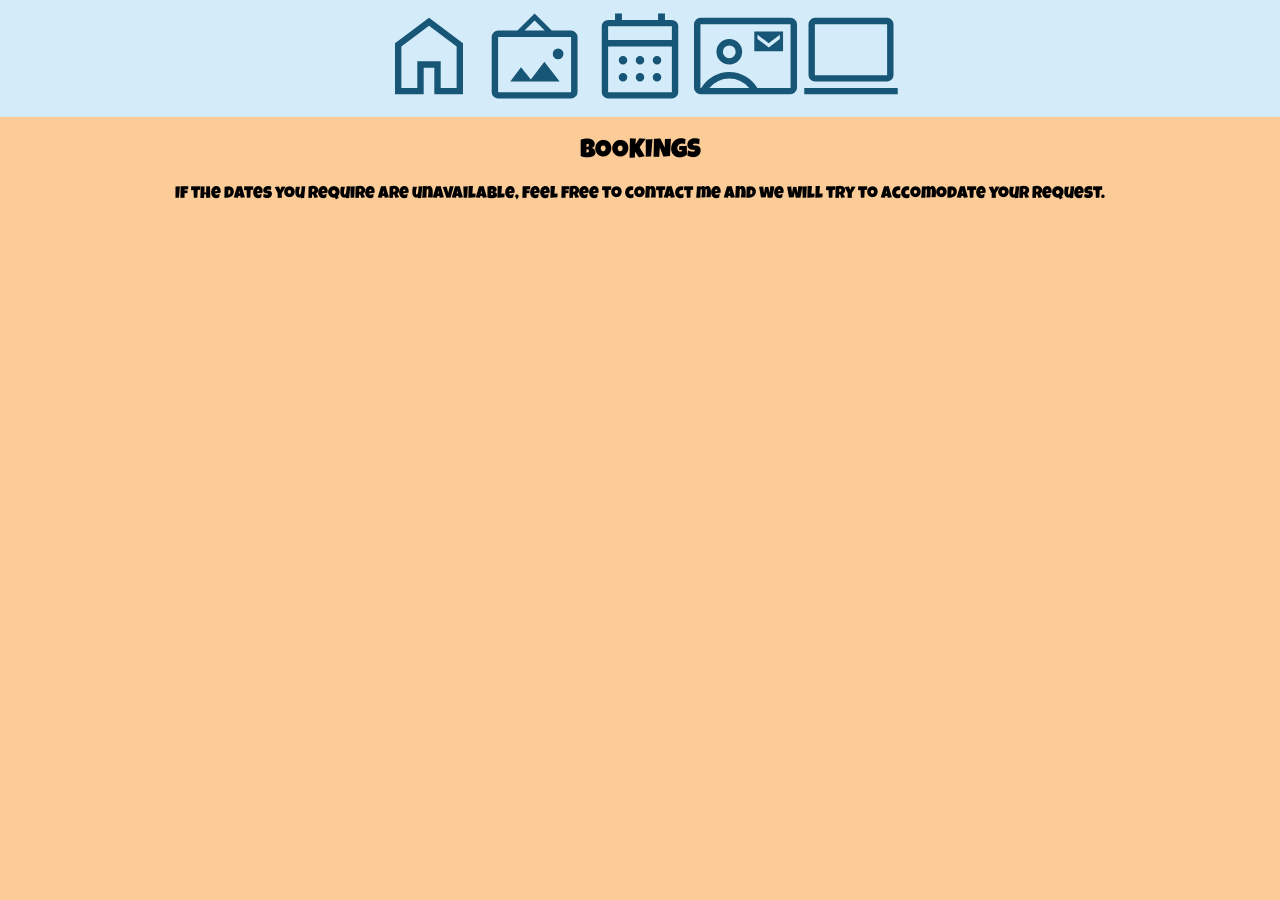
==== bookings-mobile.html @ c1440fbb "Adding mobile and logo" ====
<!DOCTYPE html>
<html lang="en">
<head>
    <meta charset="UTF-8">
    <meta name="viewport" content="width=device-width, initial-scale=1.0">
    <title>Beachcombers Bliss</title>
    <link rel="stylesheet" href=css/mobile.css>
    <link rel="icon" href="assets/icons/favicon.ico">
    <div class="navbar">
        <nav>
            <a href="index-mobile.html"><img src="assets/icons/home.svg" alt="Home" width="8%"></a>
            <a href="gallery-mobile.html"><img src="assets/icons/gallery.svg" alt="Gallery" width="8%"></a>
            <a href="bookings-mobile.html"><img src="assets/icons/calendar.svg" alt="Bookings" width="8%"></a>
            <a href="contact-mobile.html"><img src="assets/icons/contact.svg" alt="Contact" width="8%"></a>
            <a href="bookings.html"><img src="assets/icons/computer.svg" alt="Desktop site" width="8%"></a>
        </nav>
    </div>
</head>

<body>
    <section class="cal-main">
        <h1>
            BOOKINGS
        </h1>
    </section>

    <section class="cal-content">
        <div class="cal-txt">
            <p>
                If the dates you require are unavailable, feel free to contact me and we will try to accomodate your request.
            </p>
        </div>
        
    </section>

    <section class="cal">
        <iframe src="https://calendar.google.com/calendar/embed?height=600&wkst=1&ctz=Pacific%2FAuckland&showPrint=0&title=Beachcombers%20Bliss%20Availability&src=NzI0OWNkNjI4YjA0ZjdiMmQxOWRhYzUyN2M5MTdhZDgzNTBmMzFmMzg3OWNkMjU2MzEwNDUyN2MwYWY0OTYzZEBncm91cC5jYWxlbmRhci5nb29nbGUuY29t&color=%4ba3c388" style="border-width:0" width="450" height="600" frameborder="0" scrolling="no"></iframe></body>
    </section>
</body>
</html>
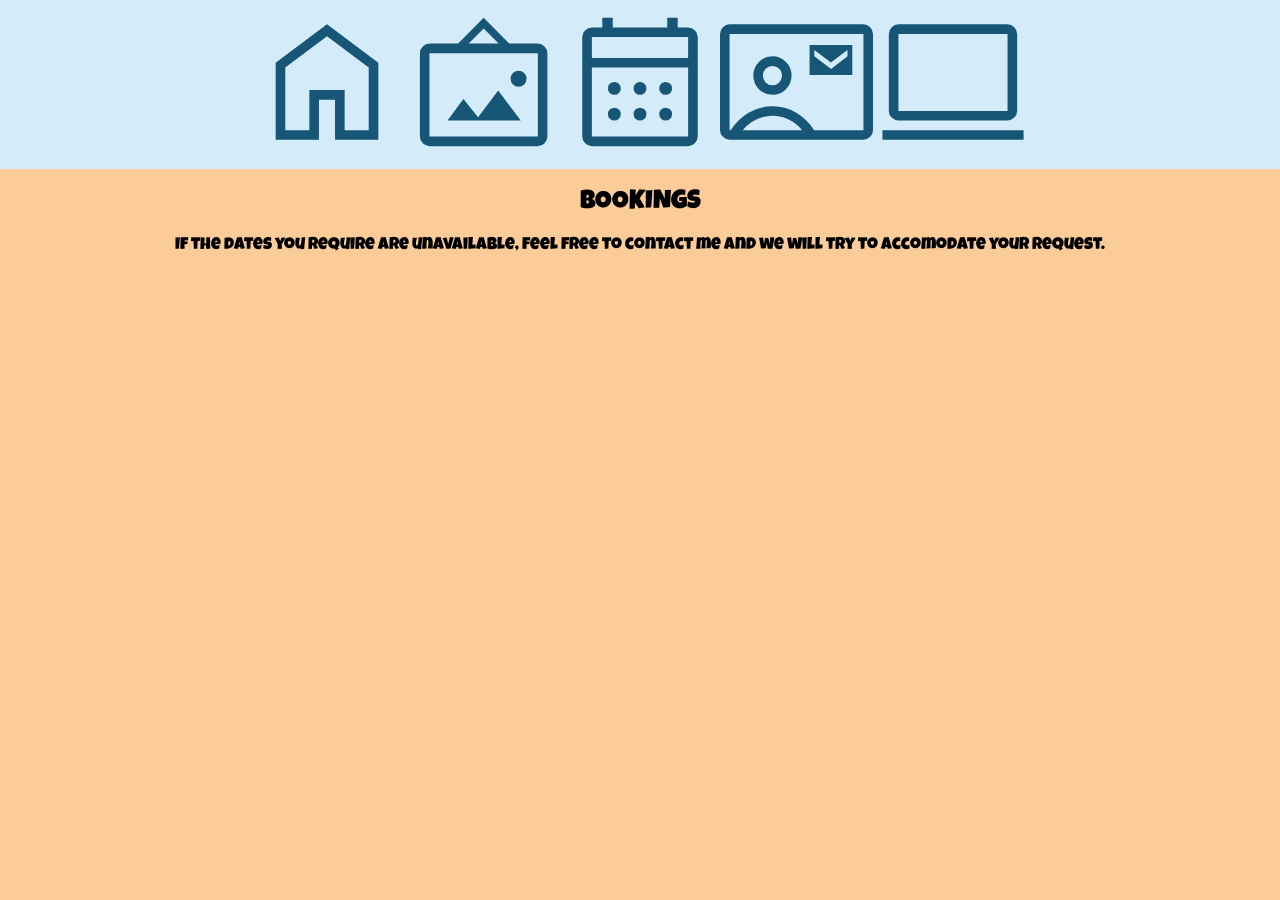
==== commit c2f6fc2a: "Made elements on mobile bigger" ====
--- a/bookings-mobile.html
+++ b/bookings-mobile.html
@@ -8,11 +8,11 @@
     <link rel="icon" href="assets/icons/favicon.ico">
     <div class="navbar">
         <nav>
-            <a href="index-mobile.html"><img src="assets/icons/home.svg" alt="Home" width="8%"></a>
-            <a href="gallery-mobile.html"><img src="assets/icons/gallery.svg" alt="Gallery" width="8%"></a>
-            <a href="bookings-mobile.html"><img src="assets/icons/calendar.svg" alt="Bookings" width="8%"></a>
-            <a href="contact-mobile.html"><img src="assets/icons/contact.svg" alt="Contact" width="8%"></a>
-            <a href="bookings.html"><img src="assets/icons/computer.svg" alt="Desktop site" width="8%"></a>
+            <a href="index-mobile.html"><img src="assets/icons/home.svg" alt="Home" width="12%"></a>
+            <a href="gallery-mobile.html"><img src="assets/icons/gallery.svg" alt="Gallery" width="12%"></a>
+            <a href="bookings-mobile.html"><img src="assets/icons/calendar.svg" alt="Bookings" width="12%"></a>
+            <a href="contact-mobile.html"><img src="assets/icons/contact.svg" alt="Contact" width="12%"></a>
+            <a href="bookings.html"><img src="assets/icons/computer.svg" alt="Desktop site" width="12%"></a>
         </nav>
     </div>
 </head>
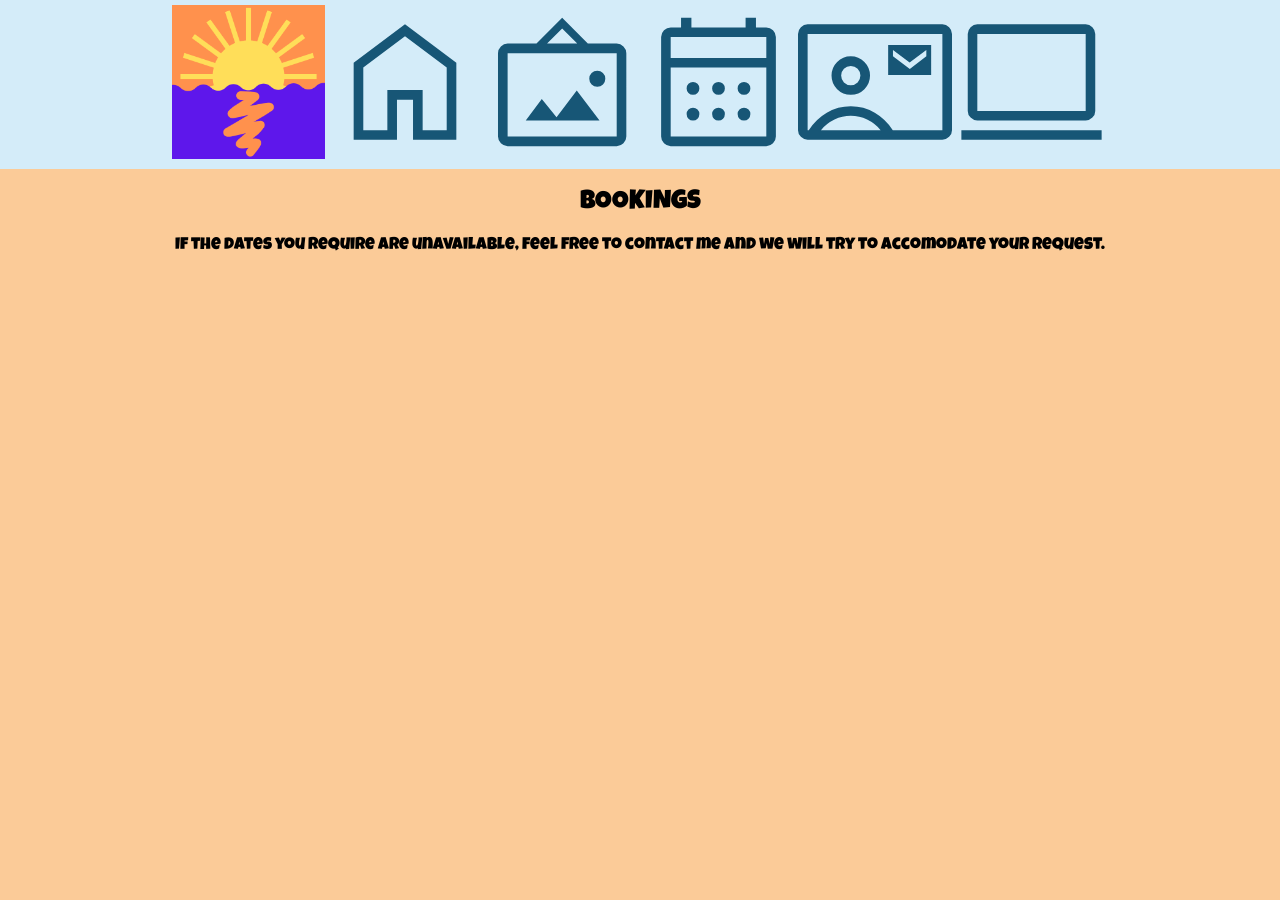
==== commit b388183e: "V4: Made even more adjustments and added mobile icon to all desktop pages && added logo display" ====
--- a/bookings-mobile.html
+++ b/bookings-mobile.html
@@ -8,6 +8,7 @@
     <link rel="icon" href="assets/icons/favicon.ico">
     <div class="navbar">
         <nav>
+            <img src="assets/icons/logo.png" alt="Desktop site" width="12%"></a>
             <a href="index-mobile.html"><img src="assets/icons/home.svg" alt="Home" width="12%"></a>
             <a href="gallery-mobile.html"><img src="assets/icons/gallery.svg" alt="Gallery" width="12%"></a>
             <a href="bookings-mobile.html"><img src="assets/icons/calendar.svg" alt="Bookings" width="12%"></a>
